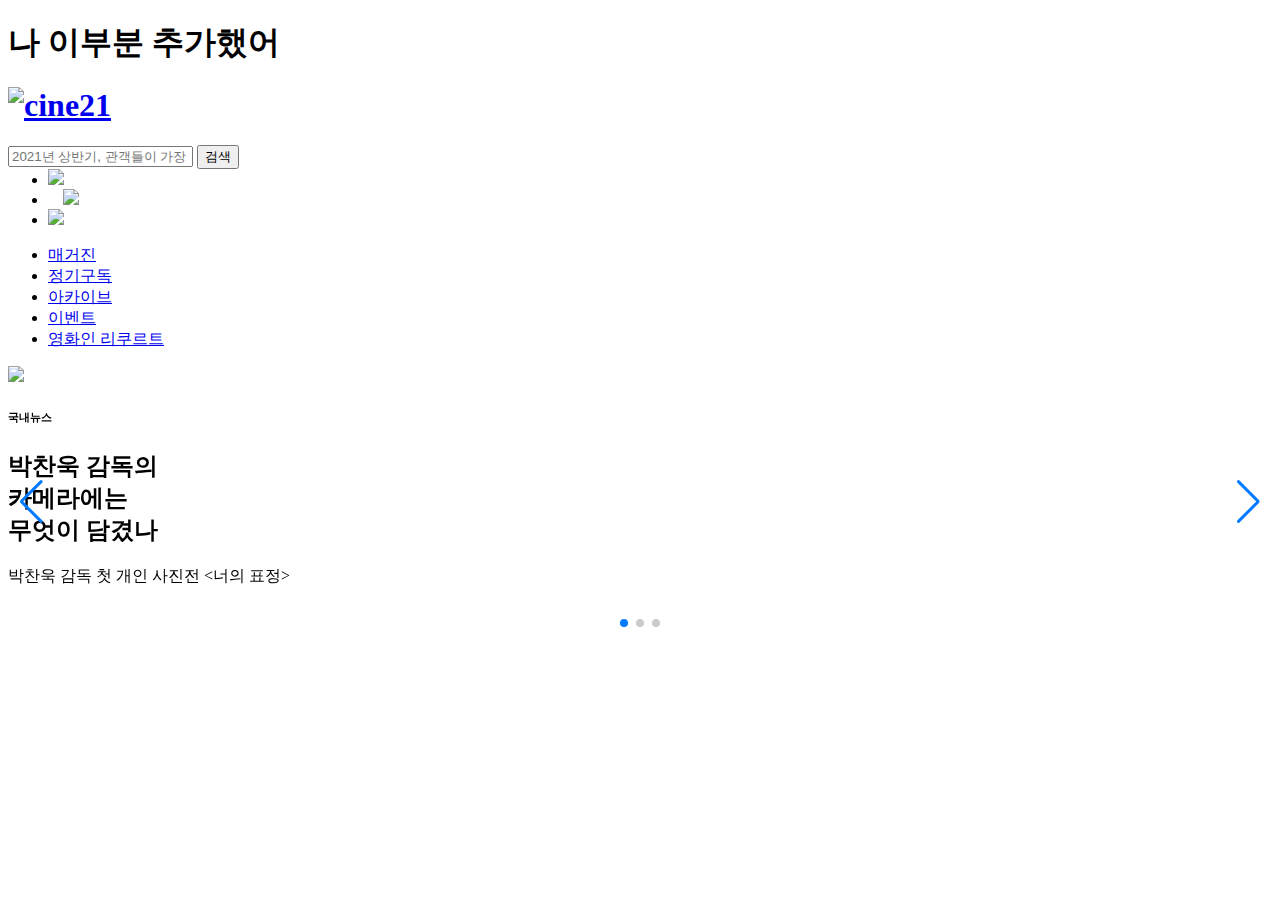
==== cine_index.html @ 1627bcd4 "second commit" ====
<!DOCTYPE html>
<html lang="ko">

<head>
    <meta charset="UTF-8">
    <meta http-equiv="X-UA-Compatible" content="IE=edge">
    <meta name="viewport" content="width=device-width, initial-scale=1.0">
    <title>cine21</title>
    <link rel="stylesheet" href="/css/main.css">

    <!-- Link Swiper's CSS -->
    <link rel="stylesheet" href="https://unpkg.com/swiper/swiper-bundle.min.css" />
    <!-- Swiper JS -->
    <script src="https://unpkg.com/swiper/swiper-bundle.min.js"></script>
    <!-- <script src="/js/jquery-desktop.min.js"></script> -->
</head>

<body>

    <h1>나 이부분 추가했어</h1>
    <!-- navbar -->
    <nav class="header">
        <div class="navbar1">
            <div class="logo">
                <h1>
                    <a href="#"><img src="images/logo-dark_2x.png" alt="cine21"></a>
                </h1>
            </div>

            <div class="top_search">
                <input type="text" placeholder="2021년 상반기, 관객들이 가장 많이 본 영화 베스트 10은?" value="" data-link="/issue/16806"
                    autocomplete="off">
                <button type="submit" name="button" class="btn_search icon-search"
                    onclick='javascript:AMPLITUDE.LogClickEvent(1,"click_com_searchbar","searchbar");'>검색</button>
            </div>


            <div class="utility-icon">
                <ul class="li-inline-icon" style="margin: 0;">
                    <li a href="#"><img src="images/info.png"></li>
                    <li a href="#"><img src="images/user.png" style="margin: 0 15px;"></li>
                    <li a href="#"><img src="images/heart1.png"></li>
                </ul>
            </div>
        </div>

        <div class="navbar2">
            <ul class="li-inline">
                <li><a class="menuLink" href="#">매거진</a></li>
                <li><a class="menuLink" href="#">정기구독</a></li>
                <li><a class="menuLink" href="#">아카이브</a></li>
                <li><a class="menuLink" href="#">이벤트</a></li>
                <li><a class="menuLink" href="#">영화인 리쿠르트</a></li>
            </ul>
        </div>
    </nav>

    <!-- 메인 비주얼 -->
    <!-- Swiper -->
    <div class="swiper mySwiper">
        <div class="swiper-wrapper">

            <div class="swiper-slide">
                <img src="images/main-img--1.png">
                <div class="main-title-box">
                    <h6 class="category">국내뉴스</h6>
                    <h2 class="main-title">박찬욱 감독의<br>
                        카메라에는<br>
                        무엇이 담겼나</h2>
                    <p class="sub-title">박찬욱 감독 첫 개인 사진전 <너의 표정>
                    </p>
                </div>
            </div>

            <div class="swiper-slide">
                <img src="images/main-img--2.png">
                <div class="main-title-box">
                    <h6 class="category">스페셜2</h6>
                    <h2 class="main-title" style="font-size:40px;">서울대 학생들 인터뷰하며<br>
                        상우의 마음 이해했죠</h2>
                    <p class="sub-title">'오징어 게임' 상우 역 박해수
                    </p>
                </div>
            </div>

            <div class="swiper-slide">
                <img src="images/main-img--3.png">
                <div class="main-title-box-3">
                    <h6 class="category">스페셜2</h6>
                    <h2 class="main-title">착실히 쌓인 경험치로 더멀리</h2>
                    <p class="sub-title">'기적' 배우 임윤아
                    </p>
                </div>
            </div>
        </div>

        <div class="swiper-button-next"></div>
        <div class="swiper-button-prev"></div>
        <div class="swiper-pagination"></div>
    </div>

    <!-- Initialize Swiper -->
    <script>
        var swiper = new Swiper(".mySwiper", {
            slidesPerView: 1,
            spaceBetween: 30,
            loop: true,
            pagination: {
                el: ".swiper-pagination",
                clickable: true,
            },
            navigation: {
                nextEl: ".swiper-button-next",
                prevEl: ".swiper-button-prev",
            },
        });
    </script>

</body>

</html>
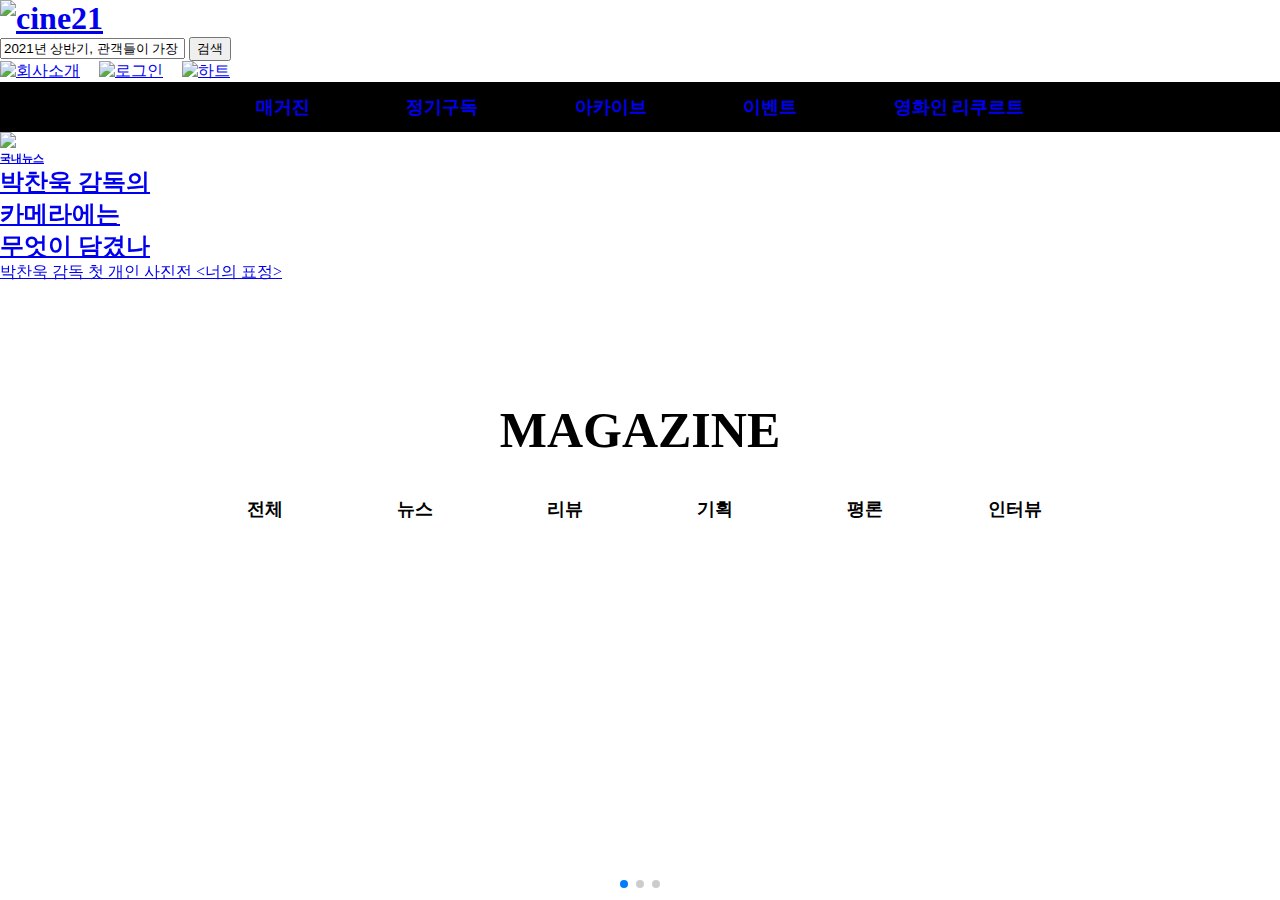
==== commit 188667f2: "." ====
--- a/cine_index.html
+++ b/cine_index.html
@@ -8,17 +8,27 @@
     <title>cine21</title>
     <link rel="stylesheet" href="/css/main.css">
 
+    <!-- section1 -->
     <!-- Link Swiper's CSS -->
     <link rel="stylesheet" href="https://unpkg.com/swiper/swiper-bundle.min.css" />
+
     <!-- Swiper JS -->
     <script src="https://unpkg.com/swiper/swiper-bundle.min.js"></script>
     <!-- <script src="/js/jquery-desktop.min.js"></script> -->
+
+    <!-- section2 -->
+    <!-- Slick CSS -->
+    <link rel="stylesheet" type="text/css" href="//cdn.jsdelivr.net/npm/slick-carousel@1.8.1/slick/slick.css" />
+
+    <!-- Slick JS -->
+    <script type="text/javascript" src="//cdn.jsdelivr.net/npm/slick-carousel@1.8.1/slick/slick.min.js"></script>
 </head>
+
+
 
 <body>
 
-    <h1>나 이부분 추가했어</h1>
-    <!-- navbar -->
+    <!-- header -->
     <nav class="header">
         <div class="navbar1">
             <div class="logo">
@@ -34,12 +44,20 @@
                     onclick='javascript:AMPLITUDE.LogClickEvent(1,"click_com_searchbar","searchbar");'>검색</button>
             </div>
 
-
             <div class="utility-icon">
                 <ul class="li-inline-icon" style="margin: 0;">
-                    <li a href="#"><img src="images/info.png"></li>
-                    <li a href="#"><img src="images/user.png" style="margin: 0 15px;"></li>
-                    <li a href="#"><img src="images/heart1.png"></li>
+                    <li><a href="#">
+                            <img src="images/info.svg" alt="회사소개">
+                        </a>
+                    </li>
+                    <li><a href="#">
+                            <img src="/images/user.svg" alt="로그인" style="margin: 0 15px;">
+                        </a>
+                    </li>
+                    <li><a href="#">
+                            <img src="/images/heart1.svg" alt="하트">
+                        </a>
+                    </li>
                 </ul>
             </div>
         </div>
@@ -55,67 +73,77 @@
         </div>
     </nav>
 
-    <!-- 메인 비주얼 -->
-    <!-- Swiper -->
-    <div class="swiper mySwiper">
-        <div class="swiper-wrapper">
+    <!-- 섹션1 - 메인비주얼 -->
+    <section class=section1>
+        <div class="swiper mySwiper">
+            <div class="swiper-wrapper">
+                <div class="swiper-slide">
+                    <a href="#"><img src="images/main-img-1.png">
+                        <div class="main-title-box">
+                            <h6 class="category">국내뉴스</h6>
+                            <h2 class="main-title">박찬욱 감독의<br>
+                                카메라에는<br>
+                                무엇이 담겼나</h2>
+                            <p class="sub-title">박찬욱 감독 첫 개인 사진전 <너의 표정>
+                            </p>
+                        </div>
+                    </a>
+                </div>
 
-            <div class="swiper-slide">
-                <img src="images/main-img--1.png">
-                <div class="main-title-box">
-                    <h6 class="category">국내뉴스</h6>
-                    <h2 class="main-title">박찬욱 감독의<br>
-                        카메라에는<br>
-                        무엇이 담겼나</h2>
-                    <p class="sub-title">박찬욱 감독 첫 개인 사진전 <너의 표정>
-                    </p>
+                <div class="swiper-slide">
+                    <a href="#"><img src="images/main-img-2.png">
+                        <div class="main-title-box">
+                            <h6 class="category">스페셜2</h6>
+                            <h2 class="main-title" style="font-size:50px;">서울대 학생들 인터뷰하며<br>
+                                상우의 마음 이해했죠</h2>
+                            <p class="sub-title">'오징어 게임' 상우 역 박해수
+                            </p>
+                        </div>
+                    </a>
                 </div>
-            </div>
 
-            <div class="swiper-slide">
-                <img src="images/main-img--2.png">
-                <div class="main-title-box">
-                    <h6 class="category">스페셜2</h6>
-                    <h2 class="main-title" style="font-size:40px;">서울대 학생들 인터뷰하며<br>
-                        상우의 마음 이해했죠</h2>
-                    <p class="sub-title">'오징어 게임' 상우 역 박해수
-                    </p>
-                </div>
-            </div>
-
-            <div class="swiper-slide">
-                <img src="images/main-img--3.png">
-                <div class="main-title-box-3">
-                    <h6 class="category">스페셜2</h6>
-                    <h2 class="main-title">착실히 쌓인 경험치로 더멀리</h2>
-                    <p class="sub-title">'기적' 배우 임윤아
-                    </p>
+                <div class="swiper-slide">
+                    <a href="#"><img src="images/main-img-3.png">
+                        <div class="main-title-box" style="margin-left: -20%;">
+                            <h6 class="category">스페셜2</h6>
+                            <h2 class="main-title">착실히 쌓인 경험치로 더멀리</h2>
+                            <p class="sub-title">'기적' 배우 임윤아
+                            </p>
+                        </div>
+                    </a>
                 </div>
             </div>
         </div>
 
-        <div class="swiper-button-next"></div>
-        <div class="swiper-button-prev"></div>
+        <!-- swiper icon -->
         <div class="swiper-pagination"></div>
-    </div>
+    </section>
 
-    <!-- Initialize Swiper -->
-    <script>
-        var swiper = new Swiper(".mySwiper", {
-            slidesPerView: 1,
-            spaceBetween: 30,
-            loop: true,
-            pagination: {
-                el: ".swiper-pagination",
-                clickable: true,
-            },
-            navigation: {
-                nextEl: ".swiper-button-next",
-                prevEl: ".swiper-button-prev",
-            },
-        });
-    </script>
+
+
+    <!-- 섹션2 - 매거진 -->
+    <section class="section2">
+        <h3>MAGAZINE</h3>
+        <ul class="magazine-li-inline">
+            <li><a class="menuLink2" href="#">전체</li></a>
+            <li><a class="menuLink2" href="#">뉴스</li></a>
+            <li><a class="menuLink2" href="#">리뷰</li></a>
+            <li><a class="menuLink2" href="#">기획</li></a>
+            <li><a class="menuLink2" href="#">평론</li></a>
+            <li><a class="menuLink2" href="#">인터뷰</li></a>
+        </ul>
+
+        <!-- Swiper Button -->
+        <script>
+            var swiper = new Swiper(".mySwiper", {
+                pagination: {
+                    el: ".swiper-pagination",
+                },
+            });
+        </script>
 
 </body>
 
+
+
 </html>--- a/css/main.css
+++ b/css/main.css
@@ -0,0 +1,314 @@
+/* 공통 */
+body, h1, h2, h3, h6, p, ul, li {
+    margin: 0;
+    padding: 0;
+}
+
+body {
+    font-family: 'notosanskr';
+}
+
+.desktop_inlineBlock {
+    display: none !important;
+}
+
+.blind {
+    display: none;
+}
+
+/* 섹션별 제목 */
+h3 {
+    font-size: 50px;
+    text-align: center;
+    margin-top: 80px;
+    font-family: 'Montserrat';
+}
+
+/* nav1 */
+#navbar1 {
+    /* border: 3px solid red; */
+    width: 80%;
+    height: 70px;
+    display: flex;
+    justify-content: space-between;
+    margin: auto;
+    background-color: #fff;
+    align-items: center;
+}
+
+#mobileMenu a {
+    display: block;
+    width: 90px;
+    height: 30px;
+    background-image: url("../images/mobile_sidebar.svg");
+    background-size: contain;
+    /* 백그라운드 사이즈가 잘리지 않고 다 보이게 */
+    background-repeat: no-repeat;
+}
+#logo a {
+    display: block;
+    width: 90px;
+    height: 30px;
+    background-image: url("../images/logo_black.svg");
+    background-size: contain;
+    /* 백그라운드 사이즈가 잘리지 않고 다 보이게 */
+    background-repeat: no-repeat;
+}
+
+/* 검색창 */
+#top_search {
+    height: 32px;
+    border-bottom: 2px solid #000;
+}
+#top_search input {
+    width: 420px;
+    /* height: 18px; */
+    /* display: block; */
+    /* float: left; */
+    border: none;
+    line-height: 33px;
+    text-indent: 5px;
+    font-size: 16px;
+    font-weight: 500;
+    padding: 0;
+    outline: none;
+    background-color: transparent;
+}
+::placeholder {
+    color: #000;
+}
+
+#top_search .btn_search {
+    /* border: 3px solid blue; */
+    padding: 10px;
+    text-indent: -9999px;
+    background-color: transparent;
+    background-position: center;
+    background-repeat: no-repeat;
+    border: none;
+}
+
+#top_search .icon-search {
+    /* border: 3px solid red; */
+    background-image: url(/images/search-bold.svg);
+    background-size: 18px;
+    margin-right: 5px;
+    cursor: pointer;
+}
+
+/* utility icon */
+.utility-icon li {
+    /* border: 3px solid blueviolet; */
+    display: inline-block;
+}
+
+.li-inline-icon img {
+    /* border: 3px solid green; */
+    width: 22px;
+}
+
+/* nav2 */
+.navbar2 {
+    /* border: 3px solid red; */
+    width: 100%;
+    height: 50px;
+    margin: auto;
+    background-color:#000;
+}
+.li-inline {
+    /* border: 3px solid green; */
+    display: flex;
+    width: 60%;
+    height: 50px;
+    margin: 0 auto;
+    justify-content: space-between;
+    align-items: center;
+}
+.li-inline li {
+    /* border: 3px solid blue; */
+    list-style: none;
+    /* text-align: center; */
+    /* line-height: 30px; */
+    font-weight: 600;
+    font-size: 18px;
+    font-family: 'notosanskr';
+    color: white;
+}
+.menuLink {
+    /* border: 3px solid green; */
+    text-decoration: none;
+}
+
+/* 메뉴 클릭시 보라색으로 변하는 거 방지 */
+.menuLink:visited {
+    color: #fff;
+}
+
+.menuLink:hover {
+    color: #dd0606;
+}
+
+/* 섹션1 - 메인비주얼 */
+.gallery {
+    width: 100%;
+}
+
+.gallery .item {
+    /* border: 3px solid blue; */
+    max-height: 100vh;
+    overflow: hidden;
+    position: relative;
+}
+
+.textSet {
+    /* border: 3px solid orange; */
+    position: absolute;
+    top: 50%;
+    left: 50%;
+    transform: translate(-50%, -50%);
+    color: #000;
+}
+
+.textSet .category {
+    width: 90px;
+    height: 30px;
+    line-height: 32px;
+    /* 중간정렬 */
+    margin: 0;
+    font-size: 18px;
+    font-weight: 600;
+    text-align: center;
+    background-color: #DD0606;
+    color: white;
+    border-radius: 4px;
+}
+
+.textSet .mainTitle {
+        font-size: 60px;
+        margin: 10px 0;
+}
+
+.textSet .subTitle {
+    /* border: 3px solid red; */
+    font-size: 20px;
+    font-weight: 500;
+    margin-top: 14px;
+    text-indent: 10px;   
+}
+
+.gallery .item .textSet a:hover {
+    background-color: black;
+}
+
+
+/* 섹션2 - 매거진 */
+.magazine-li-inline {
+    /* border: 3px solid red; */
+    display: inline-block;
+    position: relative;
+    top: 50%;
+    left: 50%;
+    transform: translate(-50%, -50%);
+    margin-top: 50px;
+}
+.magazine-li-inline li {
+    /* border: 3px solid blue; */
+    width: 150px;
+    text-align: center;
+    float: left;
+    list-style: none;
+    color: #000;
+}
+
+/* 페이지 처음 들어갔을 때 전체에만 색상 들어가게 */
+.menuLink2 {
+    /* border: 3px solid red; */
+    text-decoration: none;
+    font-size: 18px;
+    font-weight: bold;
+    color:#000;
+}
+.menuLink2:hover {
+    color: #dd0606;
+}
+
+
+
+
+
+
+
+
+
+
+
+
+
+
+
+
+/* ------------ 아이폰 + 아이패드 + 데스크탑 ------------ */
+/* 1440 이후부터 햄버거바 보이게 */
+
+/* 375 iPhone 6/7/8 */
+@media screen and (min-width: 375px) {
+    #navbar1 {
+        border: 1px solid blue;
+        width: 90%;
+        height: 50px;
+        display: flex;
+        /* justify-content: space-between; */
+        margin: auto;
+        background-color: #fff;
+        align-items: center;
+    }
+    #mobileMenu a {
+        border: 1px solid green;
+        display: block;
+        width: 30px;
+        height: 20px;
+        background-image: url("../images/mobile-sidebar.svg");
+        background-size: contain;
+        /* 백그라운드 사이즈가 잘리지 않고 다 보이게 */
+        background-repeat: no-repeat;
+    }
+    #logo a {
+        border: 1px solid red;
+        display: block;
+        width: 70px;
+        height: 25px;
+        background-image: url("../images/logo_black.svg");
+        background-size: contain;
+        /* 백그라운드 사이즈가 잘리지 않고 다 보이게 */
+        background-repeat: no-repeat;
+    }
+
+    #top_search .btn-search {
+       border: 1px solid orange;
+       /* background-color: #fff; */
+    }
+}
+
+/* 414 iPhone 6/7/8 Plus */
+@media screen and (min-width: 414px) {
+
+}
+
+
+
+ /* 768 - 아이패드 */
+ @media screen and (min-width: 768px) {
+    
+}
+
+
+/* 1024 */
+@media screen and (min-width: 1024px) {
+    .desktop_inlineBlock {
+        display: inline-block !important;
+    }
+
+    .mobile_inlineBlock {
+        display: none !important;
+    }
+}